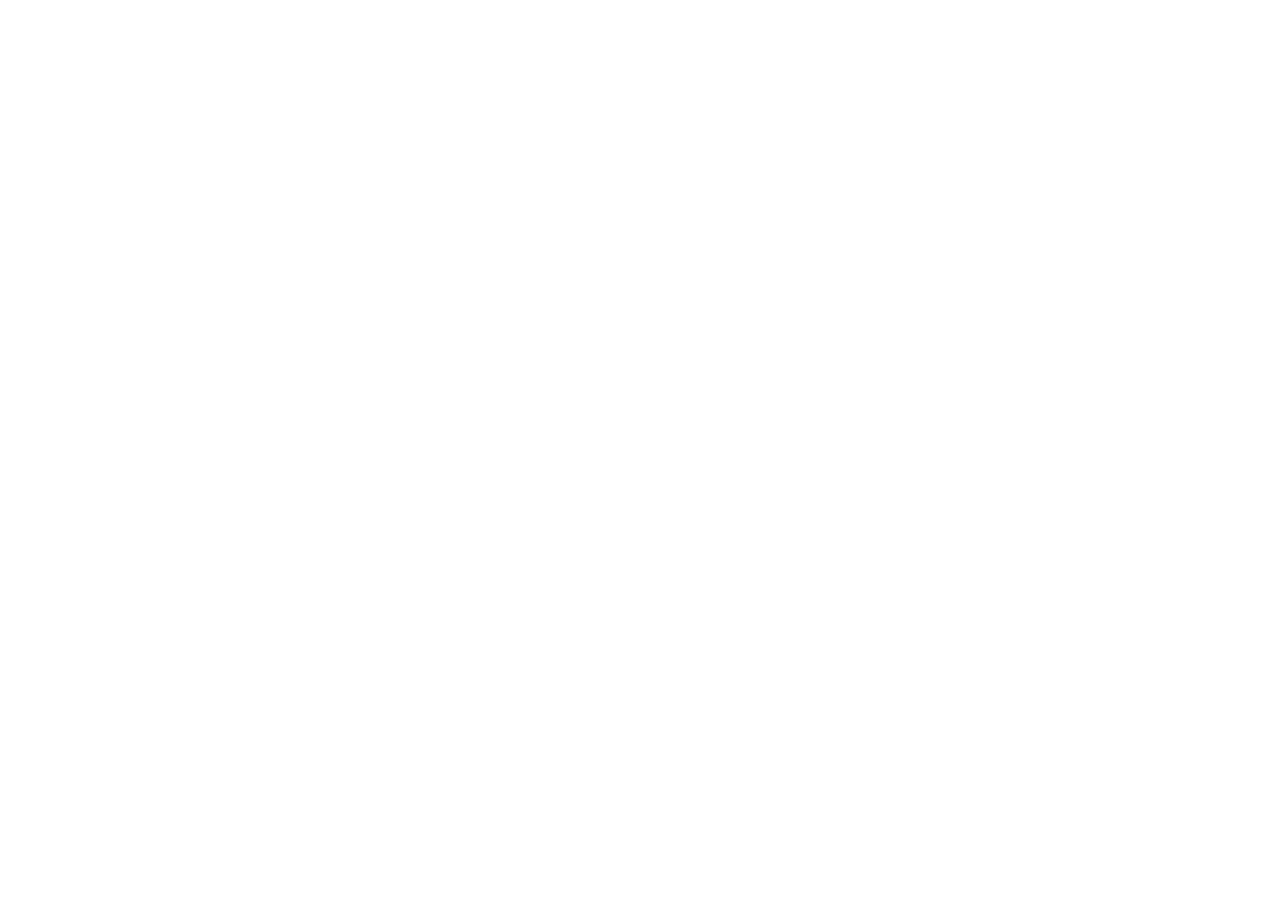
==== app/templates/app/layout.html @ 20892458 "add layout" ====
<!DOCTYPE html>
<html>
    <head>
        <link href="{% static 'app/css/main.css' %}" rel="stylesheet" type="text/css"/>
        <title>Title</title>
    </head>
    <body>
        <div class="header"></div>
    </body>
</html>
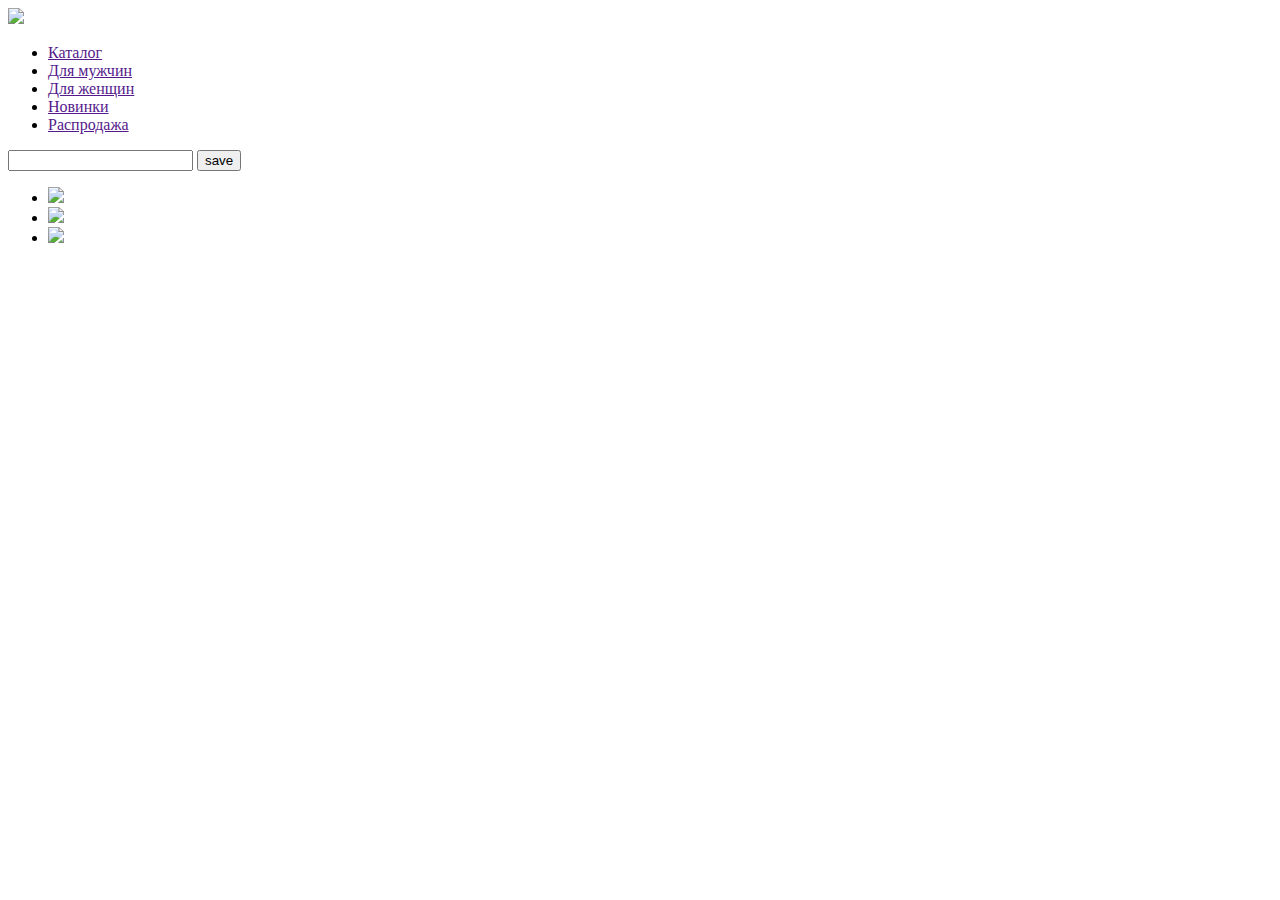
==== commit a08483d6: "add header" ====
--- a/app/templates/app/layout.html
+++ b/app/templates/app/layout.html
@@ -1,10 +1,49 @@
 <!DOCTYPE html>
 <html>
     <head>
-        <link href="{% static 'app/css/main.css' %}" rel="stylesheet" type="text/css"/>
+        <!-- {% static 'app/css/main.css' %} -->
+        <link href="C:\Users\Консерва\Desktop\mysite\app\static\app\css\main.css" rel="stylesheet" type="text/css"/>
         <title>Title</title>
     </head>
     <body>
-        <div class="header"></div>
+        <div class="conteiner">
+            <!-- Header -->
+            <div class="header">
+                <div class="logo">
+                    <img src="C:\Users\Консерва\Desktop\mysite\app\static\app\img\templates\logotype.png"/>
+                </div>
+                <div class="horizontal_menu">
+                    <ul class="hr">
+                        <li><a href="">Каталог</a></li>
+                        <li><a href="">Для мужчин</a></li>
+                        <li><a href="">Для женщин</a></li>
+                        <li><a href="">Новинки</a></li>
+                        <li><a href="">Распродажа</a></li>
+                    </ul>
+                </div>
+                <div class="search"> 
+                    <form action="">
+                        <input id="get-search" type="text" name="search">
+                        <input type="submit" value="save">
+                    </form>
+                </div>
+                <dic class="icon">
+                    <ul>
+                        <li><a href=""><img src="C:\Users\Консерва\Desktop\mysite\app\static\app\img\templates\heart.png"></a></li>
+                        <li><a href=""><img src="C:\Users\Консерва\Desktop\mysite\app\static\app\img\templates\cart.png"></a></li>
+                        <li><a href=""><img src="C:\Users\Консерва\Desktop\mysite\app\static\app\img\templates\user.png"></a></li>
+                    </ul>
+                </div>
+            <!-- Header END -->
+            <!--Body-->
+            <div class="bodyclass"></div>
+            <!--Body END-->
+            <!--Footer-->
+            <div class="footer"></div>
+            <!--Footer END-->
+                </div>
+                
+            </div>
+        </div>
     </body>
 </html>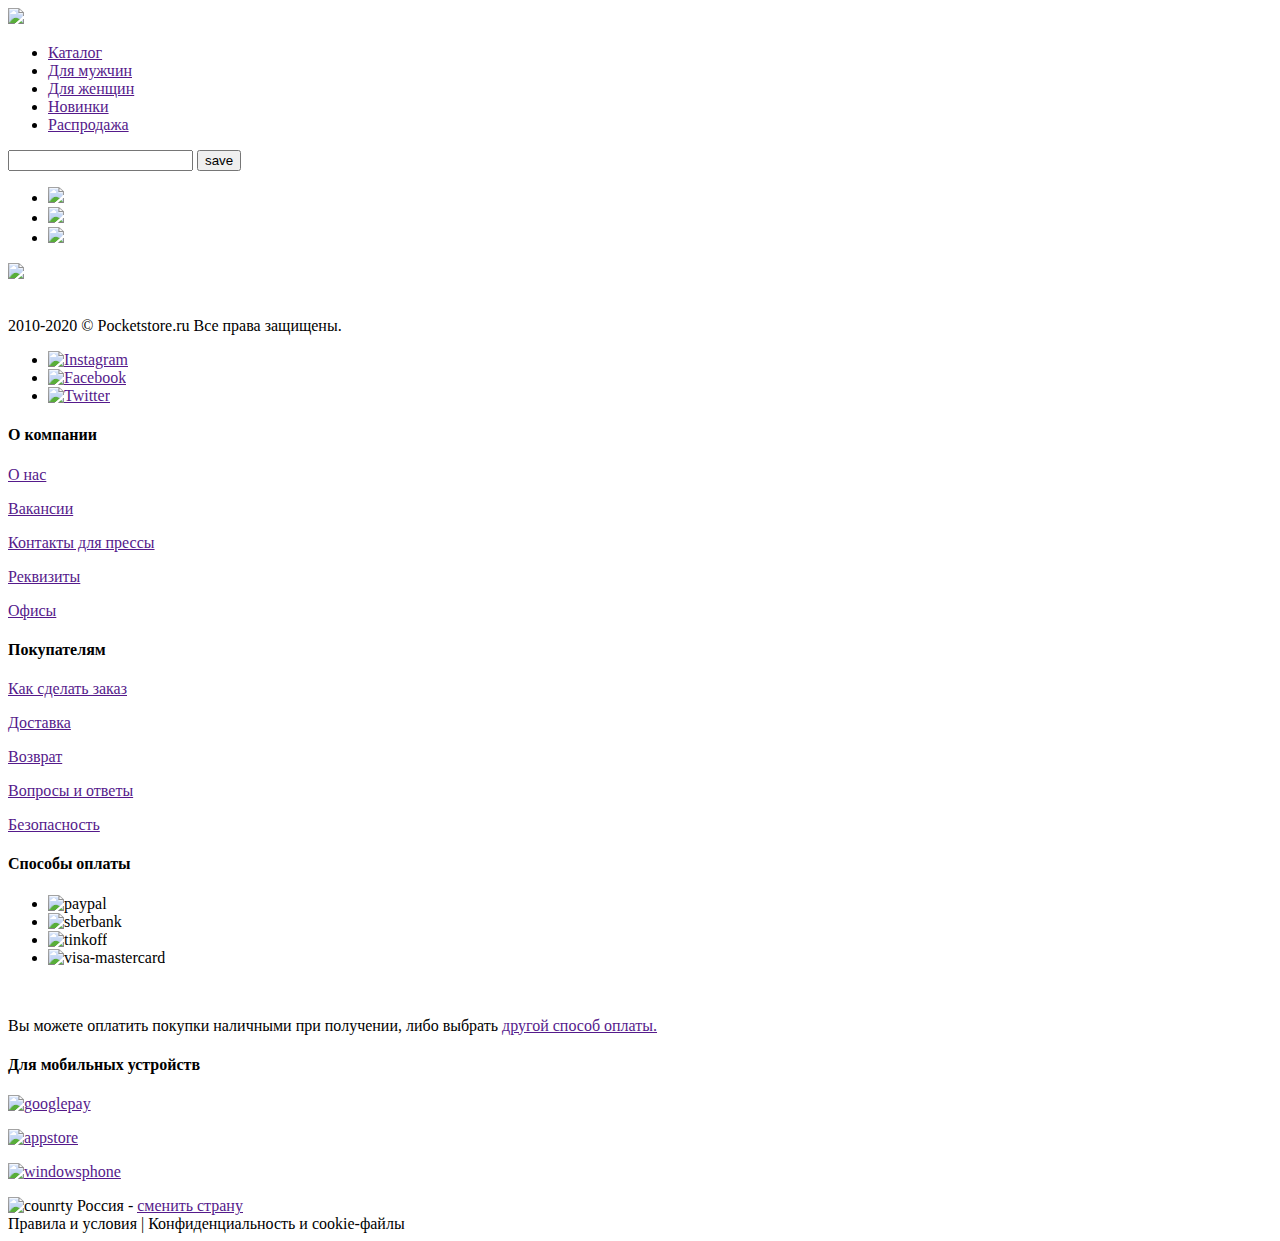
==== commit 40476048: "add footer" ====
--- a/app/templates/app/layout.html
+++ b/app/templates/app/layout.html
@@ -13,33 +13,86 @@
                     <img src="C:\Users\Консерва\Desktop\mysite\app\static\app\img\templates\logotype.png"/>
                 </div>
                 <div class="horizontal_menu">
-                    <ul class="hr">
+                    <ul>
                         <li><a href="">Каталог</a></li>
                         <li><a href="">Для мужчин</a></li>
                         <li><a href="">Для женщин</a></li>
                         <li><a href="">Новинки</a></li>
                         <li><a href="">Распродажа</a></li>
                     </ul>
-                </div>
-                <div class="search"> 
+                </div> 
+               <div class="search"> 
                     <form action="">
                         <input id="get-search" type="text" name="search">
                         <input type="submit" value="save">
                     </form>
-                </div>
-                <dic class="icon">
+                </div> 
+               <dic class="icon">
                     <ul>
                         <li><a href=""><img src="C:\Users\Консерва\Desktop\mysite\app\static\app\img\templates\heart.png"></a></li>
                         <li><a href=""><img src="C:\Users\Консерва\Desktop\mysite\app\static\app\img\templates\cart.png"></a></li>
                         <li><a href=""><img src="C:\Users\Консерва\Desktop\mysite\app\static\app\img\templates\user.png"></a></li>
-                    </ul>
+                    </ul> 
                 </div>
             <!-- Header END -->
             <!--Body-->
-            <div class="bodyclass"></div>
+            <div class="conteiner_body"></div>
             <!--Body END-->
             <!--Footer-->
-            <div class="footer"></div>
+            <div class="footer">
+                <div class="upfooter">
+                    <div class="pocket_store">
+                        <img src="C:\Users\Консерва\Desktop\mysite\app\static\app\img\templates\logotypefooter.png"/><br><br>
+                        <p>2010-2020 © Pocketstore.ru Все права защищены.</p>
+                        <ul>
+                            <li><a href=""><img src="C:\Users\Консерва\Desktop\mysite\app\static\app\img\templates\instagram.png" alt="Instagram"></a></li>
+                            <li><a href=""><img src="C:\Users\Консерва\Desktop\mysite\app\static\app\img\templates\facebook.png" alt="Facebook"></a></li>
+                            <li><a href=""><img src="C:\Users\Консерва\Desktop\mysite\app\static\app\img\templates\twitter.png" alt="Twitter"></a></li>
+                        </ul>
+                    </div>
+                    <div class="about">
+                        <h4>О компании</h4>
+                        <p><a href="">О нас</a></p>
+                        <p><a href="">Вакансии</a></p>
+                        <p><a href="">Контакты для прессы</a></p>
+                        <p><a href="">Реквизиты</a></p>
+                        <p><a href="">Офисы</a></p>
+                    </div>
+                    <div class="customers">
+                        <h4>Покупателям</h4>
+                        <p><a href="">Как сделать заказ</a></p>
+                        <p><a href="">Доставка</a></p>
+                        <p><a href="">Возврат</a></p>
+                        <p><a href="">Вопросы и ответы</a></p>
+                        <p><a href="">Безопасность</a></p>
+                    </div>
+                    <div class="payment">
+                        <h4>Способы оплаты</h4>
+                        <ul>
+                            <li><img src="C:\Users\Консерва\Desktop\mysite\app\static\app\img\templates\paypal.png" alt="paypal"></li>
+                            <li><img src="C:\Users\Консерва\Desktop\mysite\app\static\app\img\templates\sberbank.png" alt="sberbank"></li>
+                            <li><img src="C:\Users\Консерва\Desktop\mysite\app\static\app\img\templates\tinkoff.png" alt="tinkoff"></li>
+                            <li><img src="C:\Users\Консерва\Desktop\mysite\app\static\app\img\templates\visa-mastercard.png" alt="visa-mastercard"></li>
+                        </ul><br>
+                        <p>Вы можете оплатить покупки наличными при получении, либо выбрать <ins><a href="">другой способ оплаты.</a></ins></p>
+                    </div>
+                    <div class="mobile">
+                        <h4>Для мобильных устройств</h4>
+                        <p><a href=""><img src="C:\Users\Консерва\Desktop\mysite\app\static\app\img\templates\GooglePlay.png" alt="googlepay"></a></p>
+                        <p><a href=""><img src="C:\Users\Консерва\Desktop\mysite\app\static\app\img\templates\AppStore.png" alt="appstore"></a></p>
+                        <p><a href=""><img src="C:\Users\Консерва\Desktop\mysite\app\static\app\img\templates\WindowsStore.png" alt="windowsphone"></a></p>
+                    </div>
+                </div>
+                <div class="bottomfooter">
+                    <div class="counrty">
+                        <img src="C:\Users\Консерва\Desktop\mysite\app\static\app\img\templates\flag.png" alt="counrty">
+                        Россия - <ins><a href="">сменить страну</a></ins>
+                    </div>
+                    <div class="cookes">
+                        Правила и условия | Конфиденциальность и cookie-файлы
+                    </div>
+                </div>
+            </div>
             <!--Footer END-->
                 </div>
                 
